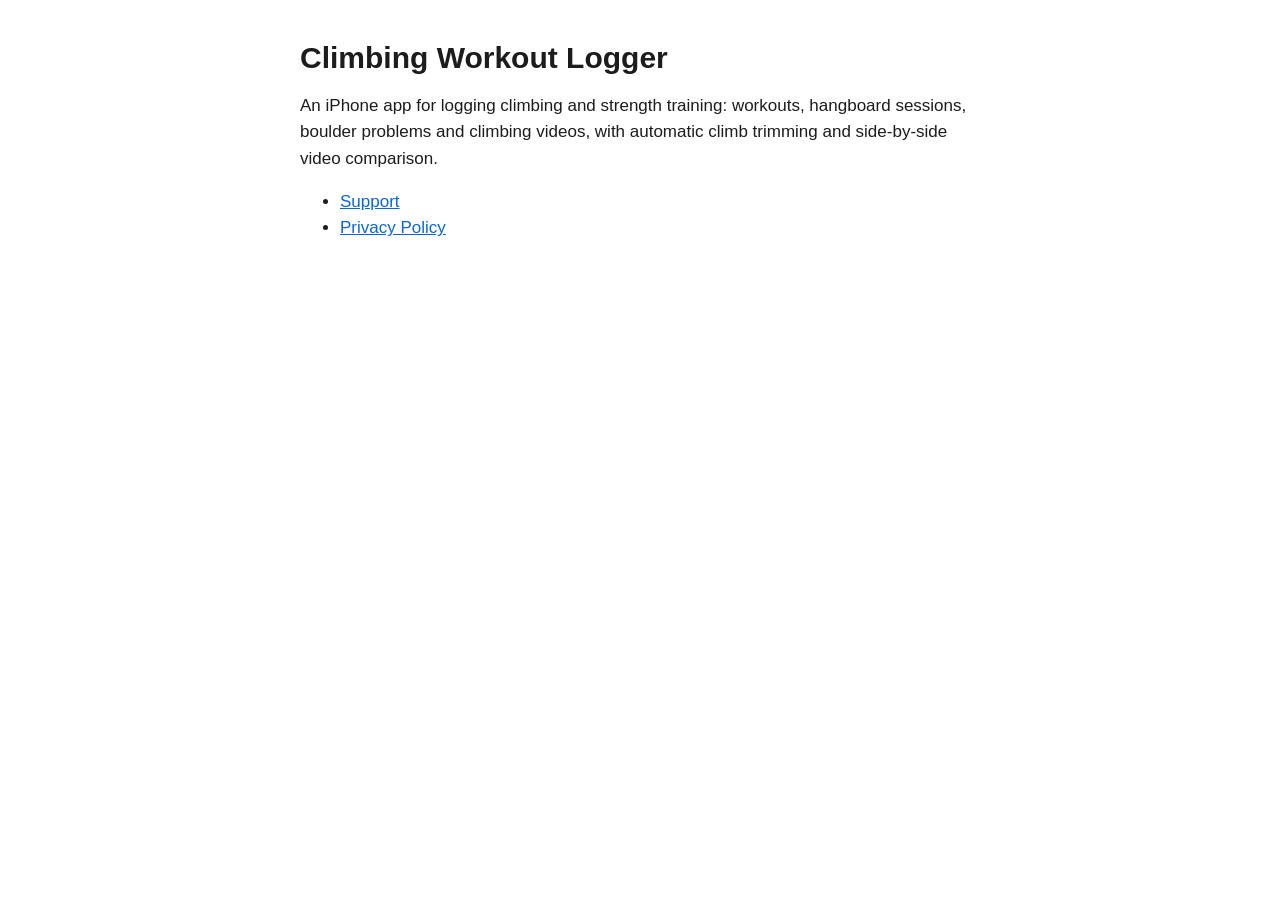
==== index.html @ fdd46650 "Add privacy policy and support pages for Climbing Workout Logger App Store Connect requires a public" ====
<!doctype html>
<html lang="en">
<head>
<meta charset="utf-8">
<meta name="viewport" content="width=device-width, initial-scale=1">
<title>Climbing Workout Logger</title>
<link rel="stylesheet" href="style.css">
</head>
<body>
<main>
<h1>Climbing Workout Logger</h1>
<p>An iPhone app for logging climbing and strength training: workouts, hangboard sessions, boulder problems and climbing videos, with automatic climb trimming and side-by-side video comparison.</p>
<ul>
<li><a href="support.html">Support</a></li>
<li><a href="privacy.html">Privacy Policy</a></li>
</ul>
</main>
</body>
</html>
---- style.css ----
:root {
  --bg: #ffffff;
  --text: #1c1c1e;
  --muted: #6e6e73;
  --link: #0a66d6;
  color-scheme: light dark;
}
@media (prefers-color-scheme: dark) {
  :root {
    --bg: #000000;
    --text: #f2f2f7;
    --muted: #98989f;
    --link: #4da3ff;
  }
}
body {
  margin: 0;
  background: var(--bg);
  color: var(--text);
  font: 17px/1.55 -apple-system, BlinkMacSystemFont, "Helvetica Neue", Arial, sans-serif;
}
main {
  max-width: 680px;
  margin: 0 auto;
  padding: 32px 16px 64px;
}
h1 { font-size: 30px; line-height: 1.2; margin: 8px 0 4px; }
h2 { font-size: 21px; margin-top: 32px; }
h3 { font-size: 17px; margin: 24px 0 4px; }
a { color: var(--link); }
.nav { margin: 0; font-size: 15px; }
.nav a { text-decoration: none; }
.updated { color: var(--muted); margin-top: 0; font-size: 15px; }
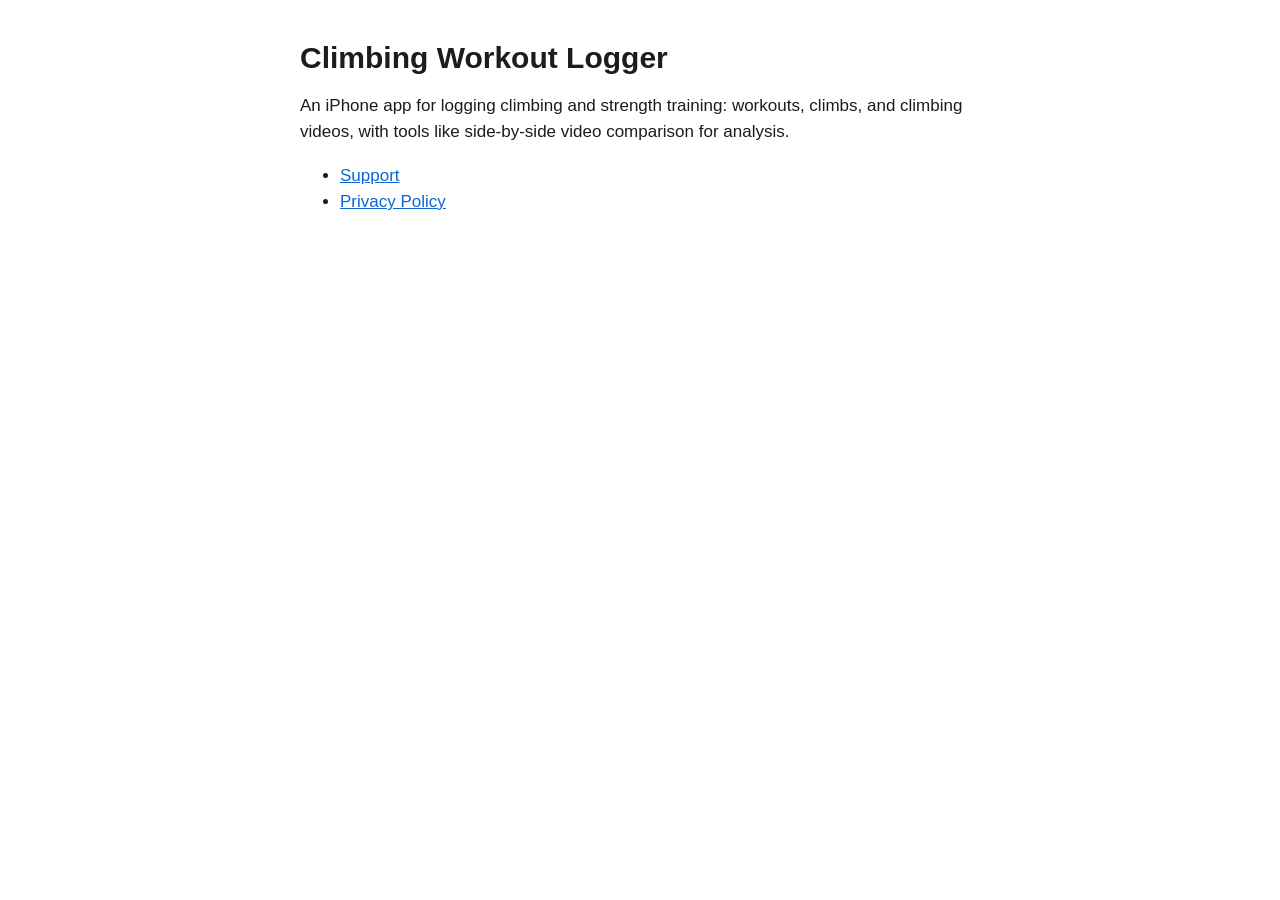
==== commit 73e35141: "Shorten the home page's app description" ====
--- a/index.html
+++ b/index.html
@@ -9,7 +9,7 @@
 <body>
 <main>
 <h1>Climbing Workout Logger</h1>
-<p>An iPhone app for logging climbing and strength training: workouts, hangboard sessions, boulder problems and climbing videos, with automatic climb trimming and side-by-side video comparison.</p>
+<p>An iPhone app for logging climbing and strength training: workouts, climbs, and climbing videos, with tools like side-by-side video comparison for analysis.</p>
 <ul>
 <li><a href="support.html">Support</a></li>
 <li><a href="privacy.html">Privacy Policy</a></li>
